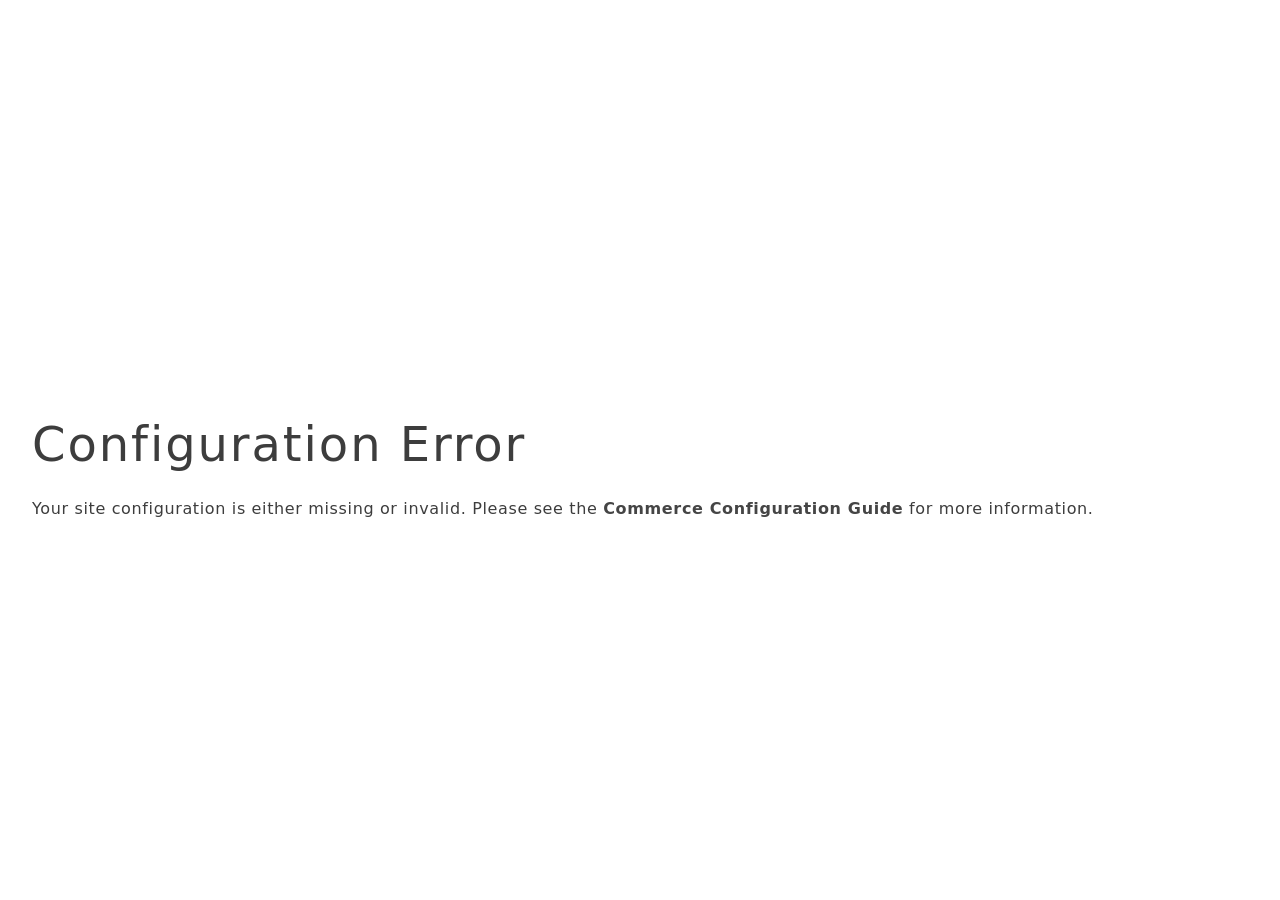
==== verticals/education/drafts/courses/intro-to-data-science.html @ eb34d9cb "Initial scaffold from aem-boilerplate-commerce with tier-gating + education vertical" ====
<!DOCTYPE html>
<html>
<head>
  <meta http-equiv="Content-Security-Policy" content="script-src 'nonce-aem' 'strict-dynamic' 'unsafe-inline' http: https:; base-uri 'self'; object-src 'none'; frame-src 'self' https:;" move-to-http-header="true">
  <meta name="viewport" content="width=device-width, initial-scale=1.0">
  <title>Intro to Data Science | EduCommerce Academy</title>
  <meta name="sku" content="adb150">
  <script nonce="aem" type="importmap">
    {
        "imports": {
            "@dropins/storefront-account/": "/scripts/__dropins__/storefront-account/",
            "@dropins/storefront-auth/": "/scripts/__dropins__/storefront-auth/",
            "@dropins/storefront-cart/": "/scripts/__dropins__/storefront-cart/",
            "@dropins/storefront-checkout/": "/scripts/__dropins__/storefront-checkout/",
            "@dropins/storefront-order/": "/scripts/__dropins__/storefront-order/",
            "@dropins/storefront-payment-services/": "/scripts/__dropins__/storefront-payment-services/",
            "@dropins/storefront-pdp/": "/scripts/__dropins__/storefront-pdp/",
            "@dropins/storefront-recommendations/": "/scripts/__dropins__/storefront-recommendations/",
            "@dropins/storefront-wishlist/": "/scripts/__dropins__/storefront-wishlist/",
            "@dropins/storefront-personalization/": "/scripts/__dropins__/storefront-personalization/",
            "@dropins/storefront-product-discovery/": "/scripts/__dropins__/storefront-product-discovery/",
            "@dropins/tools/": "/scripts/__dropins__/tools/"
        }
    }
  </script>
  <link rel="stylesheet" href="/styles/styles.css">
  <script nonce="aem" type="module">
    if (!(HTMLScriptElement.supports?.('importmap'))) {
        import('/scripts/__dropins__/tools/shims/importmap.js');
    }
  </script>
  <script nonce="aem" src="/scripts/aem.js" type="module"></script>
  <script nonce="aem" src="/scripts/scripts.js" type="module"></script>
  <script nonce="aem" src="/scripts/commerce.js" type="module"></script>
  <link rel="stylesheet" href="/styles/lazy-styles.css">
</head>
<body>
<header></header>
<main>
<div>
<div class="product-details"></div>
<div class="course-detail-info">
<div><div>Instructor</div><div>Dr. Jane Smith</div></div>
<div><div>Cohort Starts</div><div>Oct 6, 2026</div></div>
<div><div>Duration</div><div>6 weeks, 4 hrs/week</div></div>
<div><div>Format</div><div>Live online + self-paced</div></div>
<div><div>Prerequisites</div><div>None</div></div>
</div>
</div>
</main>
<footer></footer>
</body>
</html>
---- styles/styles.css ----
/*
 * Copyright 2020 Adobe. All rights reserved.
 * This file is licensed to you under the Apache License, Version 2.0 (the "License");
 * you may not use this file except in compliance with the License. You may obtain a copy
 * of the License at http://www.apache.org/licenses/LICENSE-2.0
 *
 * Unless required by applicable law or agreed to in writing, software distributed under
 * the License is distributed on an "AS IS" BASIS, WITHOUT WARRANTIES OR REPRESENTATIONS
 * OF ANY KIND, either express or implied. See the License for the specific language
 * governing permissions and limitations under the License.
 */

/* stylelint-disable no-empty-source */
:root, .dropin-design {
  /* Adobe Commerce Dropin design tokens */
  --color-brand-300: #6d6d6d;
  --color-brand-500: #454545;
  --color-brand-600: #383838;
  --color-brand-700: #2b2b2b;
  --color-neutral-50: #fff;
  --color-neutral-100: #fafafa;
  --color-neutral-200: #f5f5f5;
  --color-neutral-300: #e8e8e8;
  --color-neutral-400: #d6d6d6;
  --color-neutral-500: #b8b8b8;
  --color-neutral-600: #8f8f8f;
  --color-neutral-700: #666;
  --color-neutral-800: #3d3d3d;
  --color-neutral-900: #292929;
  --color-positive-200: #eff5ef;
  --color-positive-500: #7fb078;
  --color-positive-800: #53824c;
  --color-informational-200: #eeeffb;
  --color-informational-500: #6978d9;
  --color-informational-800: #5d6dd6;
  --color-warning-200: #fdf3e9;
  --color-warning-500: #e79f5c;
  --color-warning-800: #cc7a2e;
  --color-alert-200: #ffebeb;
  --color-alert-500: #db7070;
  --color-alert-800: #c35050;
  --color-button-active: var(--color-brand-700);
  --color-button-focus: var(--color-neutral-400);
  --color-button-hover: var(--color-brand-600);
  --color-action-button-active: var(--color-neutral-50);
  --color-action-button-hover: var(--color-neutral-300);
  --color-opacity-16: rgb(255 255 255 / 16%);
  --color-opacity-24: rgb(255 255 255 / 24%);
  --grid-1-columns: 4;
  --grid-1-margins: 0;
  --grid-1-gutters: 16px;
  --grid-2-columns: 12;
  --grid-2-margins: 0;
  --grid-2-gutters: 16px;
  --grid-3-columns: 12;
  --grid-3-margins: 0;
  --grid-3-gutters: 24px;
  --grid-4-columns: 12;
  --grid-4-margins: 0;
  --grid-4-gutters: 24px;
  --grid-5-columns: 12;
  --grid-5-margins: 0;
  --grid-5-gutters: 24px;
  --shape-border-radius-1: 3px;
  --shape-border-radius-2: 8px;
  --shape-border-radius-3: 24px;
  --shape-border-width-1: 1px;
  --shape-border-width-2: 1.5px;
  --shape-border-width-3: 2px;
  --shape-border-width-4: 4px;
  --shape-shadow-1: 0 0 16px 0 rgb(0 0 0 / 16%);
  --shape-shadow-2: 0 2px 16px 0 rgb(0 0 0 / 16%);
  --shape-shadow-3: 0 2px 3px 0 rgb(0 0 0 / 16%);
  --shape-icon-stroke-1: 1px;
  --shape-icon-stroke-2: 1.5px;
  --shape-icon-stroke-3: 2px;
  --shape-icon-stroke-4: 4px;
  --spacing-xxsmall: 4px;
  --spacing-xsmall: 8px;
  --spacing-small: 16px;
  --spacing-medium: 24px;
  --spacing-big: 32px;
  --spacing-xbig: 40px;
  --spacing-xxbig: 48px;
  --spacing-large: 64px;
  --spacing-xlarge: 72px;
  --spacing-xxlarge: 96px;
  --spacing-huge: 120px;
  --spacing-xhuge: 144px;
  --spacing-xxhuge: 192px;
  --type-base-font-family: adobe-clean, roboto, roboto-fallback, system-ui, sans-serif;
  --type-display-1-font: normal normal 300 6rem/7.2rem var(--type-base-font-family);
  --type-display-1-letter-spacing: 0.04em;
  --type-display-2-font: normal normal 300 4.8rem/5.6rem var(--type-base-font-family);
  --type-display-2-letter-spacing: 0.04em;
  --type-display-3-font: normal normal 300 3.4rem/4rem var(--type-base-font-family);
  --type-display-3-letter-spacing: 0.04em;
  --type-headline-1-font: normal normal 400 2.4rem/3.2rem var(--type-base-font-family);
  --type-headline-1-letter-spacing: 0.04em;
  --type-headline-2-default-font: normal normal 300 2rem/2.4rem var(--type-base-font-family);
  --type-headline-2-default-letter-spacing: 0.04em;
  --type-headline-2-strong-font: normal normal 700 2rem/2.4rem var(--type-base-font-family);
  --type-headline-2-strong-letter-spacing: 0.04em;
  --type-body-1-default-font: normal normal 300 1.6rem/2.4rem var(--type-base-font-family);
  --type-body-1-default-letter-spacing: 0.04em;
  --type-body-1-strong-font: normal normal 700 1.6rem/2.4rem var(--type-base-font-family);
  --type-body-1-strong-letter-spacing: 0.04em;
  --type-body-1-emphasized-font: normal normal 700 1.6rem/2.4rem var(--type-base-font-family);
  --type-body-1-emphasized-letter-spacing: 0.04em;
  --type-body-2-default-font: normal normal 300 1.4rem/2rem var(--type-base-font-family);
  --type-body-2-default-letter-spacing: 0.04em;
  --type-body-2-strong-font: normal normal 700 1.4rem/2rem var(--type-base-font-family);
  --type-body-2-strong-letter-spacing: 0.04em;
  --type-body-2-emphasized-font: normal normal 700 1.4rem/2rem var(--type-base-font-family);
  --type-body-2-emphasized-letter-spacing: 0.04em;
  --type-button-1-font: normal normal 400 2rem/2.6rem var(--type-base-font-family);
  --type-button-1-letter-spacing: 0.08em;
  --type-button-2-font: normal normal 400 1.6rem/2.4rem var(--type-base-font-family);
  --type-button-2-letter-spacing: 0.08em;
  --type-details-caption-1-font: normal normal 400 1.2rem/1.6rem var(--type-base-font-family);
  --type-details-caption-1-letter-spacing: 0.08em;
  --type-details-caption-2-font: normal normal 300 1.2rem/1.6rem var(--type-base-font-family);
  --type-details-caption-2-letter-spacing: 0.08em;
  --type-details-overline-font: normal normal 400 1.2rem/2rem var(--type-base-font-family);
  --type-details-overline-letter-spacing: 0.16em;

  /* Additional tokens */
  --type-fixed-font-family: adobe-clean, "Roboto Mono", menlo, consolas, "Liberation Mono", monospace, system-ui, sans-serif;
  --background-color: var(--color-neutral-50);
  --nav-height: 6.4rem;
}

/* fallback font */
@font-face {
  font-family: adobe-clean;
  size-adjust: 100%;
  src: local("Helvetica");
}

html, body {
  min-height: 100%;
}

html {
  font-size: 62.5%;
}

body {
  font: var(--type-body-1-default-font);
  letter-spacing: var(--type-body-1-default-letter-spacing);
  margin: 0;
  color: var(--color-neutral-800);
  background-color: var(--background-color);
  display: grid;
  grid-template-rows: auto 1fr auto;
  grid-template-columns: 100%;
  -webkit-font-smoothing: antialiased;
}

body:not(.appear) {
  display: none;
}

header {
  grid-row: 1;
  height: var(--nav-height);
}

main {
  grid-row: 2;
}

footer {
  grid-row: 3;
}

header .header,
footer .footer {
  visibility: hidden;
}

header .header[data-block-status="loaded"],
footer .footer[data-block-status="loaded"] {
  visibility: visible;
}

h1,
h2,
h3,
h4,
h5,
h6 {
  margin-top: 0.8em;
  margin-bottom: 0.25em;
  line-height: 1.25;
  scroll-margin: 40px;
}

h1 {
  font: var(--type-display-1-font);
  letter-spacing: var(--type-display-1-letter-spacing);
}

h2 {
  font: var(--type-display-2-font);
  letter-spacing: var(--type-display-2-letter-spacing);
}

h3 {
  font: var(--type-display-3-font);
  letter-spacing: var(--type-display-3-letter-spacing);
}

h4 {
  font: var(--type-headline-1-font);
  letter-spacing: var(--type-headline-1-letter-spacing);
}

h5 {
  font: var(--type-headline-2-strong-font);
  letter-spacing: var(--type-headline-2-strong-letter-spacing);
}

h6 {
  font: var(--type-headline-2-default-font);
  letter-spacing: var(--type-headline-2-default-letter-spacing);
}

p,
dl,
ol,
ul,
pre,
blockquote {
  margin-top: 1.5625em;
  margin-bottom: 1.5625em;
}

hr {
  margin-top: 1.5em;
  margin-bottom: 1.5em;
  border: 0;
  border-bottom: var(--shape-border-width-1) solid var(--color-neutral-300);
}

code,
pre {
  font: var(--type-body-2-default-font);
  letter-spacing: var(--type-body-2-default-letter-spacing);
  font-family: var(--type-fixed-font-family);
}

pre {
  overflow: scroll;
}

main pre {
  background-color: var(--color-neutral-300);
  padding: 1em;
  border-radius: 0.25em;
  overflow-x: auto;
  white-space: pre;
}

main > div {
  margin: var(--spacing-xbig) var(--spacing-small);
}

input,
textarea,
select,
button {
  font: inherit;
}

/* links */
a:not(.dropin-design a) {
  color: var(--color-brand-500);
  font: var(--type-body-1-strong-font);
  letter-spacing: var(--type-body-1-strong-letter-spacing);
  text-decoration: none;
  overflow-wrap: break-word;
}

a:not(.dropin-design a):hover {
  color: var(--color-brand-600);
  text-decoration: underline;
}

/* buttons */
p.button-wrapper {
  margin: var(--spacing-small) 0;
}

main a.button:any-link,
button.button {
  box-sizing: border-box;
  display: inline-flex;
  align-items: center;
  justify-content: center;
  max-width: 100%;
  margin: 0;
  border: var(--shape-border-width-3) solid transparent;
  border-radius: var(--shape-border-radius-3);
  padding: 0.5em 1.2em;
  font: var(--type-button-2-font);
  letter-spacing: var(--type-button-2-letter-spacing);
  font-style: normal;
  font-weight: 500;
  line-height: 1.25;
  text-decoration: none;
  background-color: var(--color-brand-500);
  color: var(--color-neutral-50);
  cursor: pointer;
  overflow: hidden;
  text-overflow: ellipsis;
  white-space: nowrap;
}

a.button[aria-disabled="true"],
button.button:disabled {
  cursor: not-allowed;
  pointer-events: none;
}

main a.button:hover,
main a.button:focus,
button.button:hover,
button.button:focus {
  background-color: var(--color-brand-600);
  cursor: pointer;
}

main a.button.disabled,
button.button:disabled,
button.button:disabled:hover {
  background-color: var(--color-neutral-300);
  cursor: unset;
}

a.button.primary,
button.button.primary {
  border-color: var(--color-brand-500);
  background-color: var(--color-brand-500);
  color: var(--color-neutral-50);
}

a.button.primary:hover,
a.button.primary:focus-visible,
button.button.primary:hover,
button.button.primary:focus-visible {
  border-color: var(--color-brand-600);
  background-color: var(--color-brand-600);
}

a.button.primary[aria-disabled="true"],
a.button.primary[aria-disabled="true"]:hover,
a.button.primary[aria-disabled="true"]:focus-visible,
button.button.primary:disabled,
button.button.primary:disabled:hover,
button.button.primary:disabled:focus-visible {
  background-color: var(--color-neutral-300);
  border-color: var(--color-neutral-300);
  color: var(--color-neutral-50);
}

main a.button.secondary,
button.button.secondary {
  background-color: unset;
  border: var(--shape-border-width-3) solid currentcolor;
  color: var(--color-brand-500);
}

main a.button.secondary:hover,
main a.button.secondary:focus-visible,
button.button.secondary:hover,
button.button.secondary:focus-visible {
  color: var(--color-brand-600);
}


main input:hover {
  border: var(--shape-border-width-1) solid var(--color-neutral-700);
}

main blockquote {
  font-style: italic;
  margin: 3rem;
  text-indent: -1rem;
  hanging-punctuation: first;
}

main blockquote p::before {
  content: '\201C';
  line-height: 0;
}

main blockquote p::after {
  content: '\201D';
  line-height: 0;
}

a.button.secondary[aria-disabled="true"],
a.button.secondary[aria-disabled="true"]:hover,
a.button.secondary[aria-disabled="true"]:focus-visible,
button.button.secondary:disabled,
button.button.secondary:disabled:hover,
button.button.secondary:disabled:focus-visible {
  background-color: var(--light-color);
  border-color: var(--light-color);
  color: var(--dark-color);
}

/* high-impact call-to-action */
a.button.accent,
button.button.accent {
  border-color: var(--link-color);
  background-color: var(--link-color);
  color: var(--background-color);
}

a.button.accent:hover,
a.button.accent:focus-visible,
button.button.accent:hover,
button.button.accent:focus-visible {
  border-color: var(--link-hover-color);
  background-color: var(--link-hover-color);
}

a.button.accent[aria-disabled="true"],
a.button.accent[aria-disabled="true"]:hover,
a.button.accent[aria-disabled="true"]:focus-visible,
button.button.accent:disabled,
button.button.accent:disabled:hover,
button.button.accent:disabled:focus-visible {
  background-color: var(--light-color);
  border-color: var(--light-color);
  color: var(--dark-color);
}

main img {
  max-width: 100%;
  width: auto;
  height: auto;
}

.icon {
  display: inline-block;
  height: 2.4rem;
  width: 2.4rem;
}

.icon img {
  height: 100%;
  width: 100%;
}

/* sections */
main > .section {
  margin: var(--spacing-xbig) 0;
}

.section:empty {
  display: none;
}

main > .section > div {
  max-width: 1200px;
  margin: auto;
  padding: 0 var(--spacing-medium);
}

main > .section:first-of-type {
  margin-top: 0;
}

@media (min-width: 900px) {
  main > .section > div {
    padding: 0 var(--spacing-big);
  }
}

/* section metadata - styles - start */
main .section.light,
main .section.highlight {
  background-color: var(--color-neutral-100);
  margin: 0;
  padding: var(--spacing-xbig) 0;
}

main .section[data-padding="default"] {
    padding: var(--spacing-xxsmall) 0;
}

main .section[data-padding="small"] {
    padding: var(--spacing-xsmall) 0;
}

main .section[data-padding="medium"] {
    padding: var(--spacing-small) 0;
}

main .section[data-padding="large"] {
    padding: var(--spacing-medium) 0;
}

main .section[data-padding="big"] {
    padding: var(--spacing-big) 0;
}

main .section[data-padding="xbig"] {
    padding: var(--spacing-xbig) 0;
}

main .section[data-padding="xxbig"] {
    padding: var(--spacing-xxbig) 0;
}

main .section[data-padding="huge"] {
    padding: var(--spacing-huge) 0;
}

main .section[data-padding="xhuge"] {
    padding: var(--spacing-xhuge) 0;
}

main .section[data-padding="xxhuge"] {
    padding: var(--spacing-xxhuge) 0;
}


main .section[data-margin="small"] {
    margin: var(--spacing-xsmall) 0;
}

main .section[data-margin="medium"] {
    margin: var(--spacing-small) 0;
}

main .section[data-margin="large"] {
    margin: var(--spacing-medium) 0;
}

main .section[data-margin="big"] {
    margin: var(--spacing-big) 0;
}

main .section[data-margin="xbig"] {
    margin: var(--spacing-xbig) 0;
}

main .section[data-margin="xxbig"] {
    margin: var(--spacing-xxbig) 0;
}

main .section[data-margin="huge"] {
    margin: var(--spacing-huge) 0;
}

main .section[data-margin="xhuge"] {
    margin: var(--spacing-xhuge) 0;
}

main .section[data-margin="xxhuge"] {
    margin: var(--spacing-xxhuge) 0;
}

/* section metadata - styles - end */

/* Base Design System Tokens */
.dropin-design.dropin-design {
  --background-none: none 0 0% no-repeat padding-box;
}

.dropin-input-date__icon {
  z-index: 2;
}

/* Layout: Columns */
body.columns main {
  display: flex;
  flex-direction: column;
  width: 100%;
  max-width: 1264px;
  margin: 0 auto;
  padding: var(--spacing-large) var(--spacing-small);
  box-sizing: border-box;
}

body.columns main > .section {
  flex: 1;
  flex-basis: 100%;
  max-width: unset;
  margin: unset;
  padding: calc(var(--grid-4-gutters) / 2);
  box-sizing: border-box;
}

body.columns main > .section:first-child {
  padding-inline-start: 0;
  padding-block-start: 0;
}

body.columns main > .section:last-child {
  padding-inline-end: 0;
  padding-block-end: 0;
}

body.columns main > .section > div {
  max-width: unset;
  padding: unset;
}

body.columns main > .section > div:not(:last-child) {
  margin-bottom: var(--gap, unset);
}

body.columns main > .section:empty {
  display: none;
}

@media (min-width: 600px) {
  body.columns main {
    padding: var(--spacing-large) var(--spacing-big);
  }
}

.dropin-product-item-card {
  border: unset;
}

@media (min-width: 900px) {
  body.columns main {
    flex-flow: row wrap;
  }

  body.columns main > .section {
    flex: 1;
    flex-basis: var(--column-width, auto);
  }
}

/**
* Reset main element visibility
* https://developer.mozilla.org/en-US/docs/Web/HTML/Global_attributes/hidden
*/
main[hidden] {
  display: none !important;
}
---- styles/lazy-styles.css ----
/* add global styles that can be loaded post LCP here */
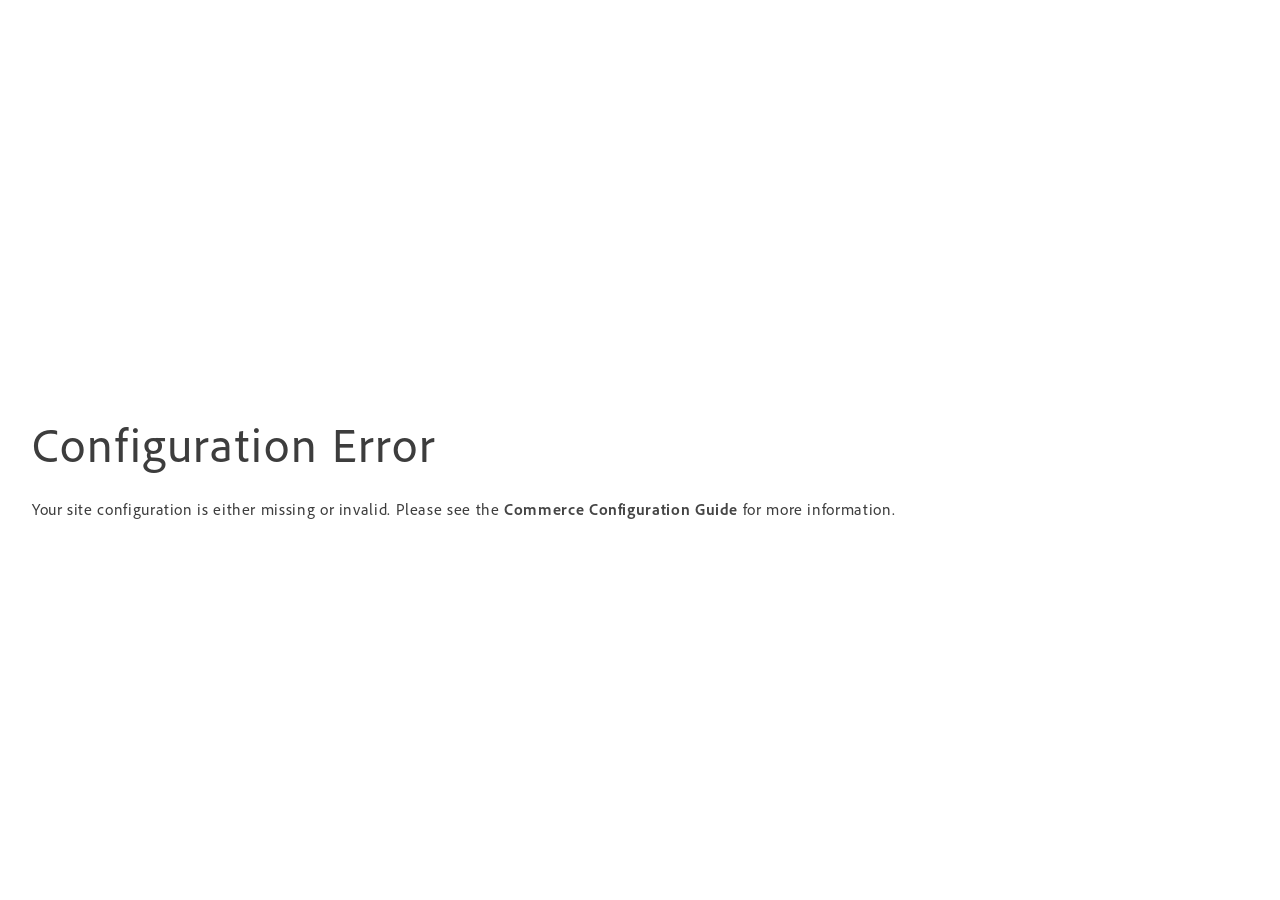
==== commit 3e343945: "initial setup steps completed" ====
--- a/verticals/education/drafts/courses/intro-to-data-science.html
+++ b/verticals/education/drafts/courses/intro-to-data-science.html
@@ -4,7 +4,7 @@
   <meta http-equiv="Content-Security-Policy" content="script-src 'nonce-aem' 'strict-dynamic' 'unsafe-inline' http: https:; base-uri 'self'; object-src 'none'; frame-src 'self' https:;" move-to-http-header="true">
   <meta name="viewport" content="width=device-width, initial-scale=1.0">
   <title>Intro to Data Science | EduCommerce Academy</title>
-  <meta name="sku" content="adb150">
+  <meta name="sku" content="ADB150">
   <script nonce="aem" type="importmap">
     {
         "imports": {
